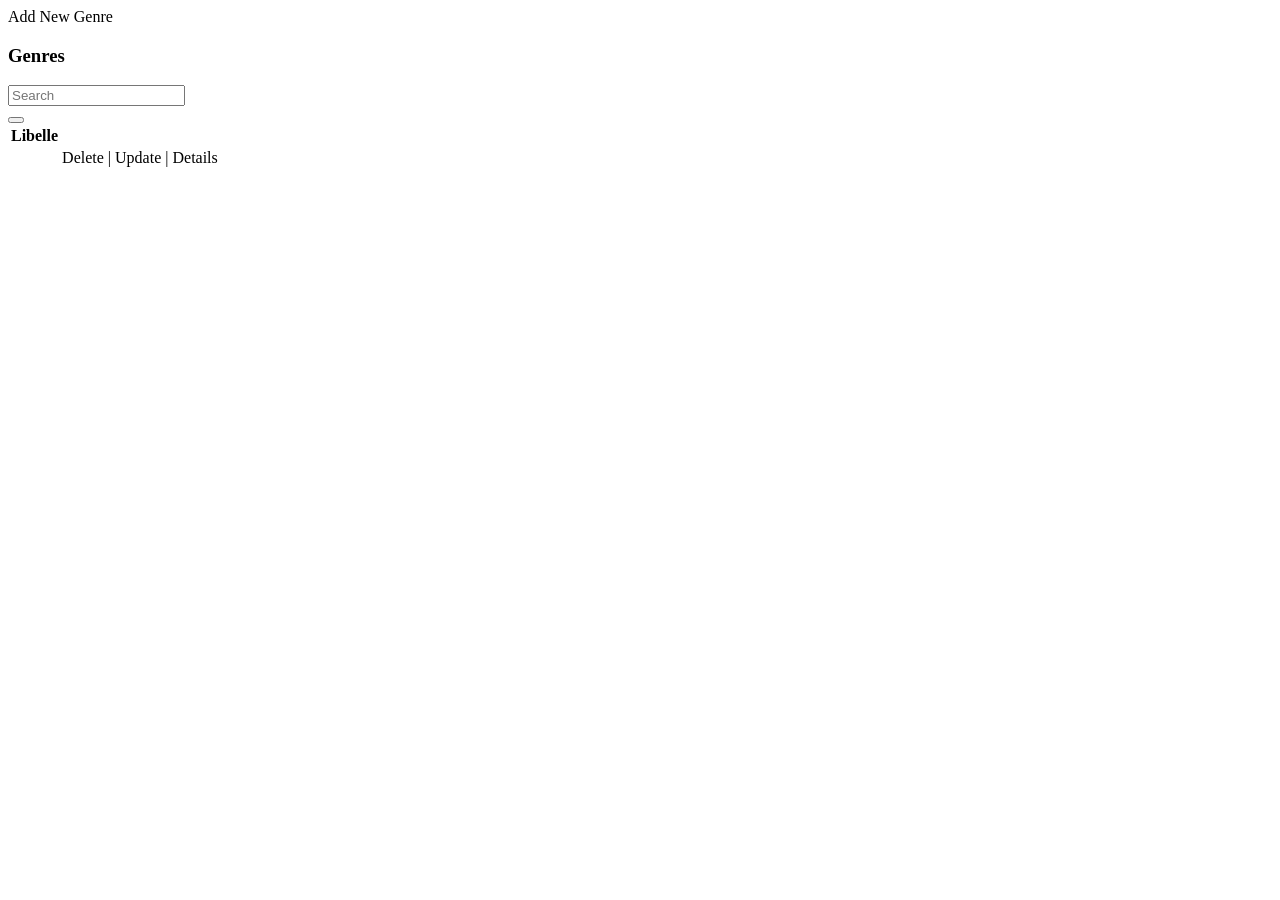
==== src/main/resources/templates/genre/index.html @ 43c94084 "first commit" ====
<!DOCTYPE html SYSTEM "http://www.thymeleaf.org/dtd/xhtml1-strict-thymeleaf-spring4-4.dtd">
<html layout:decorate="~{shared/layout}"
	xmlns:layout="http://www.ultraq.net.nz/thymeleaf/layout"
	xmlns:th="http://www.thymeleaf.org">
<head>
<meta charset="ISO-8859-1">
<title>List Of Genres</title>
</head>
<body>
	<div layout:fragment="content">
		<a class="btn btn-primary my-5 ml-2" th:href="@{/genre/add}">Add
			New Genre</a>
		<div class="card">
			<div class="card-header">
				<h3 class="card-title">Genres</h3>

				<div class="card-tools">
					<form method="get" th:action="@{/genre}">
						<div class="input-group input-group-sm" style="width: 150px;">
							<input type="text" name="filter" class="form-control float-right"
								placeholder="Search" th:value="${filter}">

							<div class="input-group-append">
								<button type="submit" class="btn btn-default">
									<i class="fas fa-search"></i>
								</button>
							</div>
						</div>
					</form>
				</div>
			</div>
			<!-- /.card-header -->
			<div class="card-body table-responsive p-0">
				<table class="table table-hover text-nowrap">
					<thead>
						<tr>
							<th>Libelle</th>
							<th></th>
						</tr>
					</thead>
					<tbody>
						<tr th:each="s : ${list}">
							<td th:text="${s.libelle}"></td>
							<td><a th:href="${'/genre/delete/'+s.ID}">Delete</a> | <a
								th:href="${'/genre/update/'+s.ID}">Update</a> | <a
								th:href="@{'/genre/details/'+${s.ID}}">Details</a></td>
						</tr>
					</tbody>
				</table>
			</div>
			<!-- /.card-body -->
		</div>

	</div>
</body>
</html>
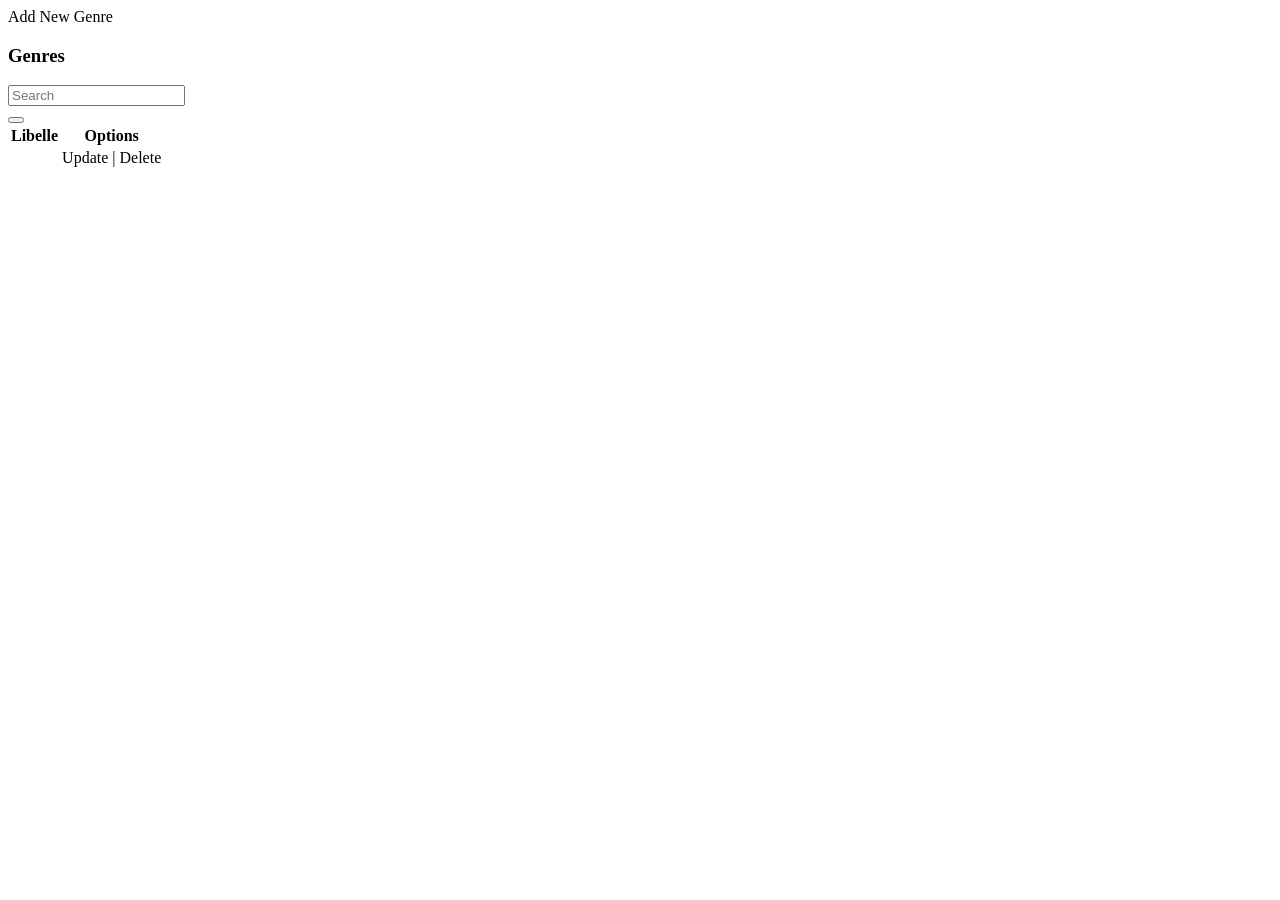
==== commit fbc57f44: "changement en view" ====
--- a/src/main/resources/templates/genre/index.html
+++ b/src/main/resources/templates/genre/index.html
@@ -8,11 +8,11 @@
 </head>
 <body>
 	<div layout:fragment="content">
-		<a class="btn btn-primary my-5 ml-2" th:href="@{/genre/add}">Add
+		<a class="btn btn-primary my-5 ml-2" th:href="@{/genre/add}"><i class="fa fa-table"></i> Add
 			New Genre</a>
 		<div class="card">
 			<div class="card-header">
-				<h3 class="card-title">Genres</h3>
+				<h3 class="card-title text-info">Genres</h3>
 
 				<div class="card-tools">
 					<form method="get" th:action="@{/genre}">
@@ -35,15 +35,15 @@
 					<thead>
 						<tr>
 							<th>Libelle</th>
-							<th></th>
+							<th>Options</th>
 						</tr>
 					</thead>
 					<tbody>
 						<tr th:each="s : ${list}">
 							<td th:text="${s.libelle}"></td>
-							<td><a th:href="${'/genre/delete/'+s.ID}">Delete</a> | <a
-								th:href="${'/genre/update/'+s.ID}">Update</a> | <a
-								th:href="@{'/genre/details/'+${s.ID}}">Details</a></td>
+							<td><a
+								th:href="${'/genre/update/'+s.ID}"><i class="fa fa-edit"></i> Update</a>  |
+							<a th:href="${'/genre/delete/'+s.ID}"><i class="fa fa-trash"></i> Delete</a> 
 						</tr>
 					</tbody>
 				</table>
